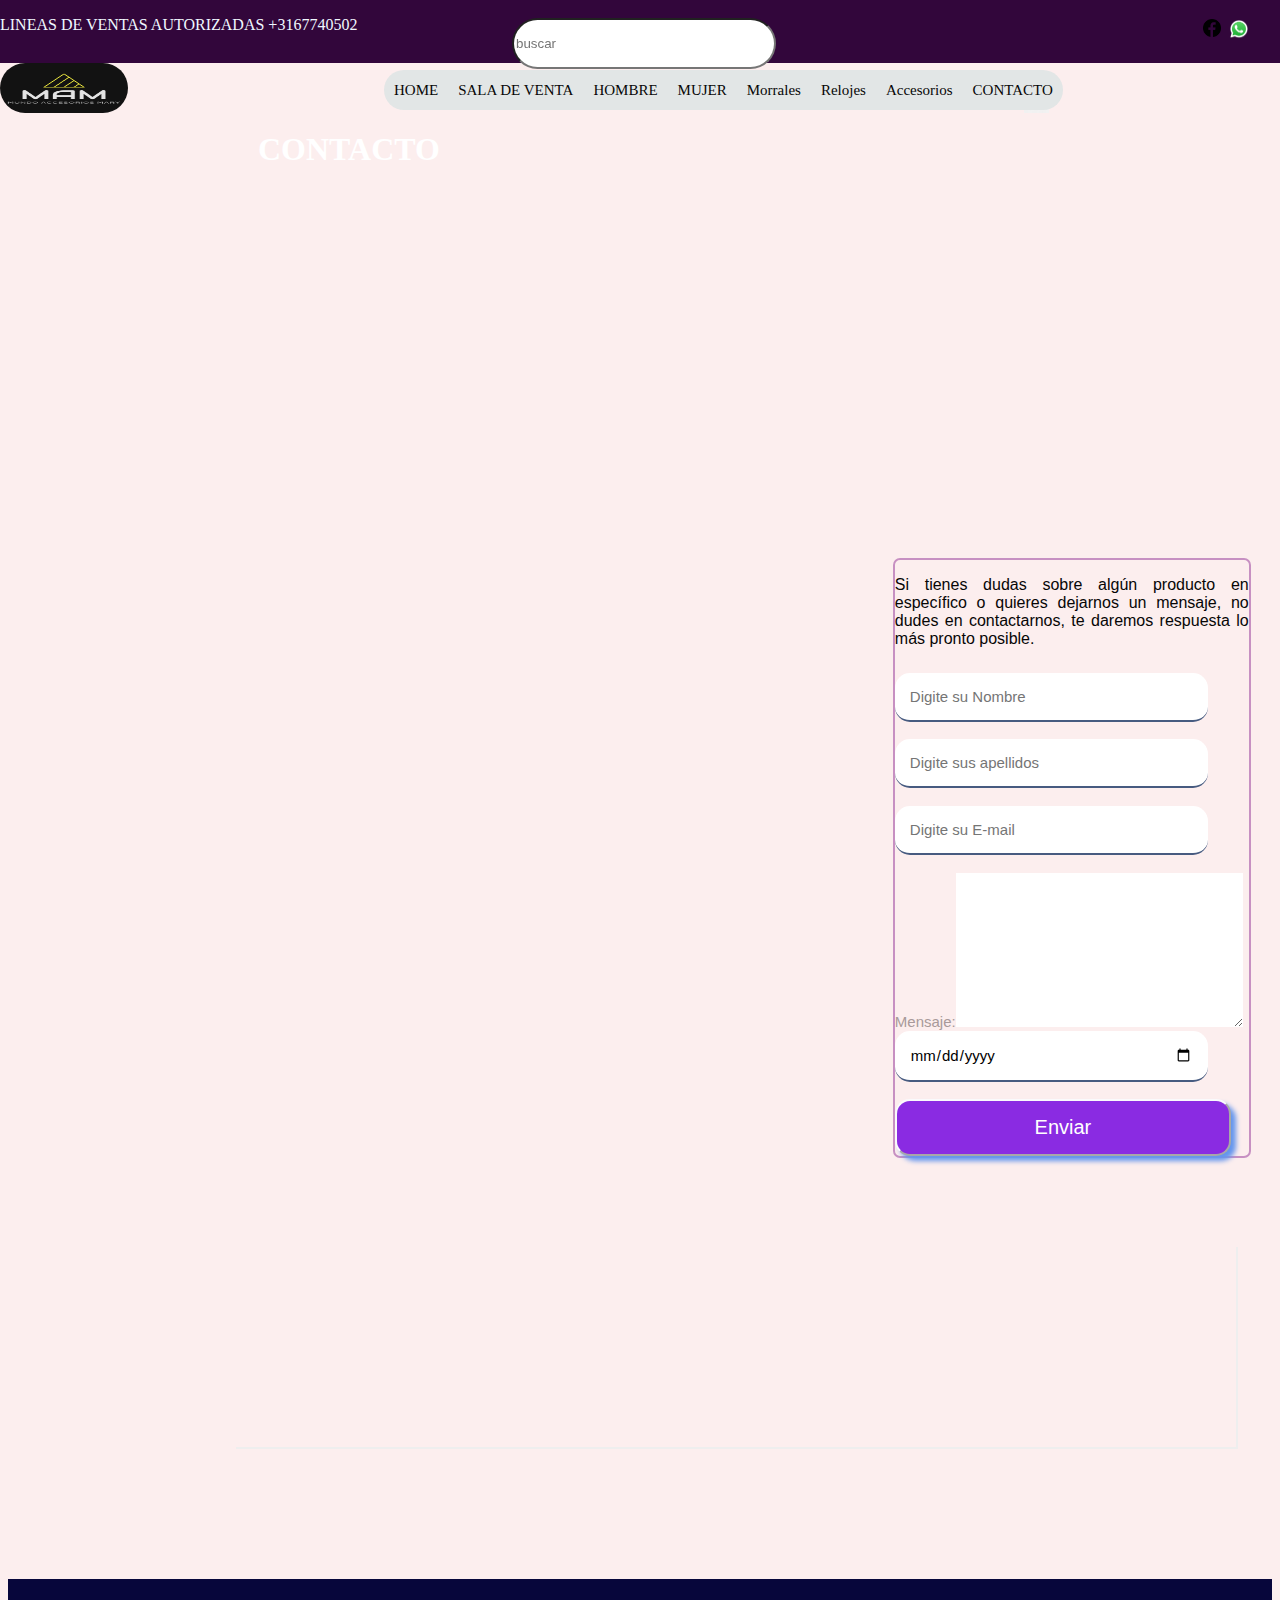
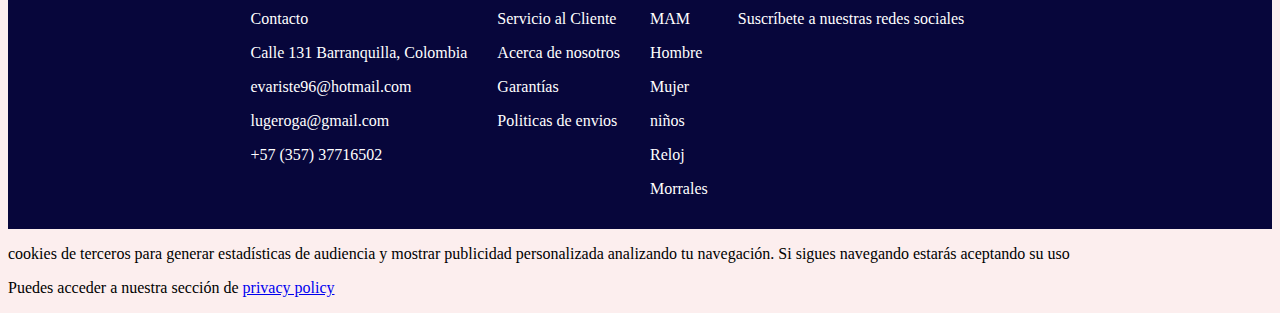
==== CONTACTO/contacto.html @ fa5fbc26 "avance Bootstrap" ====
<!DOCTYPE html>
<html lang="es">
         <head>
            <meta charset="utf-8" />
            <link rel="shortcut icon" href="/Image/favicon-.ico" type="image/x-icon">
            <title>Contacto</title>
            <link rel="stylesheet" href="/CONTACTO/css-contacto.css" />
         </head>
 <body>
    <!-- ESTA ES LA CABECERA  -->
        <header>
          
              <div class="head-div">
                        <div> 
                          <p class="h4-head">LINEAS DE VENTAS AUTORIZADAS +3167740502</p> 
                  
                        </div>
                        <div>
                        <input type="text"  placeholder="buscar" class="container-input">
                        </div>
              
                         <div>  
                         <a href=""><img src="/Image/face.png" alt="facebook" class="head-redes-face"></a>  
                         </div>
              
                         <div>
                         <a href="https://api.whatsapp.com/send?phone=3167740502"><img src="/Image/WhatsApp.svg.webp" alt="WhatsApp" class="redes-whatsapp" > </a>   
                         </div>
                </div>
                <div>
                  <a href=""><img src="/Image/logo-.png" alt="logo-MAM" class="logo"></a>
                </div>
                   


                  <div>            
                     <a href=""><img src="/Image/carro-compra.png" alt="compra" class="carro-compra"></a> 
                  </div>
                  
                  
        </header>
               
         <!-- Menu de Navegacion   -->
        <section>
         <div class="caja-de-menu">  
            <nav class="uni">    
                     <ul class="nav-ul">
                          <li class="nav-ul-li"><a href ="/index.html" class="nav-ul-li-a">HOME</a></li>
                          <li class="nav-ul-li"> <a href="#SALA-VENTAS" class="nav-ul-li-a">SALA DE VENTA</a></li>
                          <li class="nav-ul-li"><a href="#" class="nav-ul-li-a">HOMBRE</a>
                       <ul class="ulsecundario"> 
                          <li class="lisecundario"><a href ="#" class="asecundario">Reloj</a></li>
                          <li class="lisecundario"><a href ="#" class="asecundario">Morral</a></li>   
                       </ul>
                          </li>   
                     <li class="nav-ul-li"><a href="#" class="nav-ul-li-a">MUJER</a></li>
                     <li class="nav-ul-li"><a href="#" class="nav-ul-li-a">Morrales</a></li>
         
                     <li class="nav-ul-li"><a href="#" class="nav-ul-li-a">Relojes</a></li>
                     <li class="nav-ul-li"><a href="#" class="nav-ul-li-a">Accesorios</a></li>
                     <li class="nav-ul-li"><a href="/CONTACTO/contacto.html" class="nav-ul-li-a">CONTACTO</a></li>
                     </ul>
              </nav>              
         </div>  
      </section>   
      <br> <br> <br> <br> <br>
     <section class="imagen-contacto">
      
        <h1 class="h1-contacto">CONTACTO</h1>    
      
     </section>
        
   
       
   
       
       
     
      

  <!-- formulario   -->

  <section class="form-contacto">
    
      
   <p class="texto">Si tienes dudas sobre algún producto en específico o quieres dejarnos un mensaje,
             no dudes en contactarnos, te daremos respuesta lo más pronto posible.</p>
          <form action="" method="get" >
            
            <input type="text" placeholder="Digite su Nombre">
            <input type="text" placeholder="Digite sus apellidos">
            <input type="email" placeholder="Digite su E-mail">
            <label for="texttarea">Mensaje:<textarea name="textarea" id="" cols="35" rows="10" maxlength="100"></textarea></label>
            <input type="date" name="datetime_contr"/>
            <button>Enviar</button>
            
         </form>
  </section>
   
  <section>
   <iframe src="https://www.google.com/maps/embed?pb=!1m18!1m12!1m3!1d3917.046689039171!2d-74.85917752517916!3d10.959845889200283!2m3!1f0!2f0!3f0!3m2!1i1024!2i768!4f13.1!3m3!1m2!1s0x8ef5d315eaa06013%3A0x29bd46b92109de9b!2sCaribe%20Verde%20Conjunto%20Villas%20del%20Caribe!5e0!3m2!1ses-419!2sco!4v1682304691060!5m2!1ses-419!2sco"  allowfullscreen="" loading="lazy" referrerpolicy="no-referrer-when-downgrade"></iframe>
  </section>
<footer id="footer-dir">
      <div class="div-contacto">
      <div class="div-contacto-div">
            <p> Contacto</p>
            <p> Calle 131 Barranquilla, Colombia</p>
            <p>evariste96@hotmail.com</p>
            <p>lugeroga@gmail.com</p>
            <p>+57 (357) 37716502</p>
  
        </div>
        <div class="div-contacto-div">
            <p> Servicio al Cliente</p>
            <p> Acerca de nosotros</p>
            <p>Garantías</p>
            <p>Politicas de envios</p>
            
        </div>
        <div class="div-contacto-div"> 
            <p> MAM</p>
            <p> Hombre</p>
            <p>Mujer</p>
            <p>niños</p>
            <p>Reloj</p>
            <p>Morrales</p>
               
        </div>
        <div class="div-contacto-div">
            <p> Suscríbete a nuestras redes sociales</p>
           
              
        </div>  
      </div>  
</footer>
      
<div class="">
      <p> cookies de terceros para generar estadísticas de audiencia y mostrar publicidad personalizada analizando tu navegación. Si sigues navegando estarás aceptando su uso</p>
      <p> Puedes acceder a nuestra sección de <a href="#">privacy policy</a></p>
</div>     
       
</body>

</html>
---- CONTACTO/css-contacto.css ----
body {

   padding: 0%;
   background:rgb(252, 238, 238);
   margin-top: 20px;
}
header { 
    
    position: fixed;
    background-color: rgb(50, 6, 59);
    width: 100%; 
    height: 7%;
    left: 0%;
    top: 0%; 
     }
.head-div{
      display: flex; 
    }

.h4-head { 
    display: flex;
    left: 0%;
    color:aliceblue
}

.container-input { 
  
    position:fixed;
    left: 40%;
    top: 2%;
    border-radius: 40PX;
    width: 20%; 
    height: 5%; 
}
.head-redes-face { 
    width: 18px;
    position: absolute;
    left: 94%;
    top: 30%;
         
    }
    
.redes-whatsapp {
    width: 20px;
    position: absolute;
    left: 96%;
    top: 30%;

}
.header-contenedor{
  display: flex; 
}
.logo {
  position: absolute;
    width: 10%;
    height: 80%;
    top: 100%;
    border-radius: 40PX;
}
nav {

    width: 100%; 
    position: fixed;
 
       
}


.carro-compra {
  width: 25px;
  position: absolute;
  left: 80%;
  top: 140%;
}


.uni {
        display: flex;
        width: 100%;
        top:18%;
        align-items: flex-end;
        
    
  }


.nav-ul{
    list-style: none;
    margin: 0;
    padding: 0;
    position: fixed;
    left: 35%;
    background-color: rgb(226, 230, 230);
    top: 70px;
    left: 30%;
    border-radius: 40px;
  }

.nav-ul-li{
    float: left;
    position: relative;
    font-size: 15px;
    
}
/*   */
.nav-ul-li-a {
    
    display: block;
    padding: 0 10px;
    line-height: 40px;
    text-decoration: none;
    color: #070707;
    
}
/* Subraya el menu Principal  */
.nav-ul-li-a:hover{
    text-decoration:underline; 
            
}

.ulsecundario{
    position: absolute;
    top: 40px;
    left: 0;
    display: none;
    padding: 0;
    
    
}
.lisecundario {
    float: none;
    width: 200px;
    list-style: none;
    text-decoration: none;
}

.asecundario{
    text-decoration: none;
    color:black;
    display: block;
    
    
}
.nav-ul-li:hover > ul {
    display: block;
    background-color:bisque;
    display: block;
    
    line-height: 40px;
    
    color: #070707;
}
.container-video1{
  margin-top: 120px;
  display: block;
}
.video1{
    width: 100%;
    height: 50%;
    left: 500px;
    margin-top: 100px;
    display: block;
   
  }
   
  .contenedor{
   
    display: flex;
  }
  .div-envios{
    display: flex;
    margin-left: 20%;
    margin-top: 10%;
  }
  .envios{
    display: flex;
    
    margin: 10px;
  }
  #footer-dir{
     
    margin-top: 10%;
    color: white;
    background-color: rgb(7, 6, 59);
    width: 100%;
    
  }
  .div-contacto{
    margin-left: 18%;
    display: flex;
  }
  .div-contacto-div{
    padding: 15px;;
  }
  iframe{
    width: 1000px;
    height: 200px;
    margin-left: 18%;
    border-top: 0px;
    border-left: 0px;
    
}
.imagen-contacto{
  background-repeat: no-repeat;
  background-image: url(https://mundoreloj.com.co/wp-content/uploads/2020/12/Banner-nosotros-1.png);
  
}  
.h1-contacto{
  height: 300px;
  color:white;
  padding: 0px;
  margin-left: 250px;
  margin-left: 250px;  
}
.form-contacto{
  width: 28%;
  margin-top: 10%;
  margin-left: 70%;
  margin-bottom: 7%;
  border-radius: 7px;
  border: solid rgb(199, 144, 194);
  border-width: 2px;

  font-family: 'Roboto', sans-serif;
}


.texto{
  text-align: justify;
  margin-bottom: 7%;
  color: rgb(7, 6, 6);
}
.texto-blanco{
  color: rgb(167, 162, 162);
}
form>input{
    width: 80%;
    margin-bottom: 5%;
    padding: 15px;
    border-radius: 15px;
    border-color: rgb(71, 91, 128);
    border-left-style: none;
    border-top-style: none;
    border-right: none;
    font-size: 15px;
    font-family: 'Roboto', sans-serif;
    font-family: 'Source Sans Pro', sans-serif;
   
}
form>button{
  background-color: blueviolet;
  color: white;
  padding: 15px;
  width: 95%;
  border-radius: 15px;
  font-size: 20px;
  font-family: 'Roboto', sans-serif;
  font-family: 'Source Sans Pro', sans-serif;
  border-color: rgb(250, 250, 252);
  box-shadow:5px 5px 5px cornflowerblue ; 
}
form>button:hover{
  
  width: 100%;
  background-color: rgb(236, 17, 200);
}
form>label{
  font-size: 15px;
  color:rgb(168, 154, 154);
  font-family: 'Roboto', sans-serif;
  font-family: 'Source Sans Pro', sans-serif;
  margin-bottom: 5%;
}
  textarea{
    max-width: 80%;
    max-height: 250px;
    min-width: 70%;
    min-height: 150px;
    border: none;
    
  }
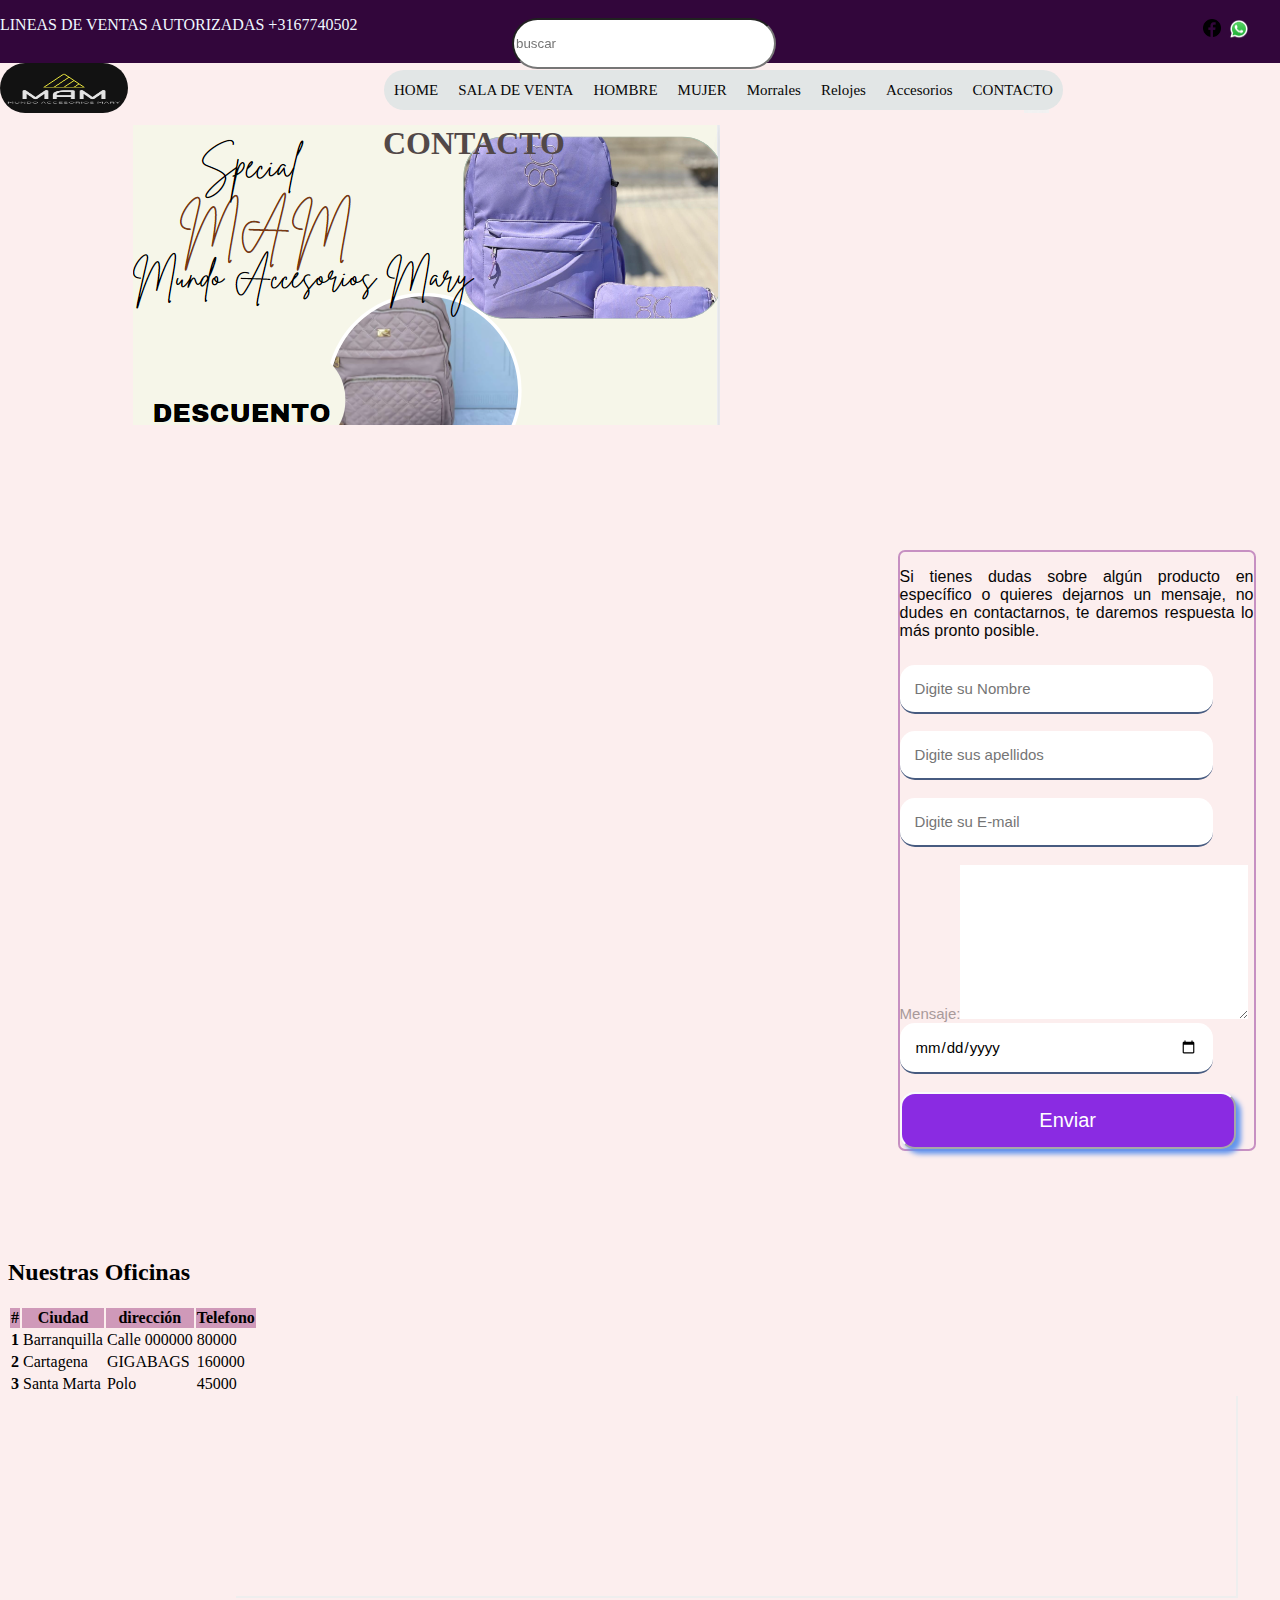
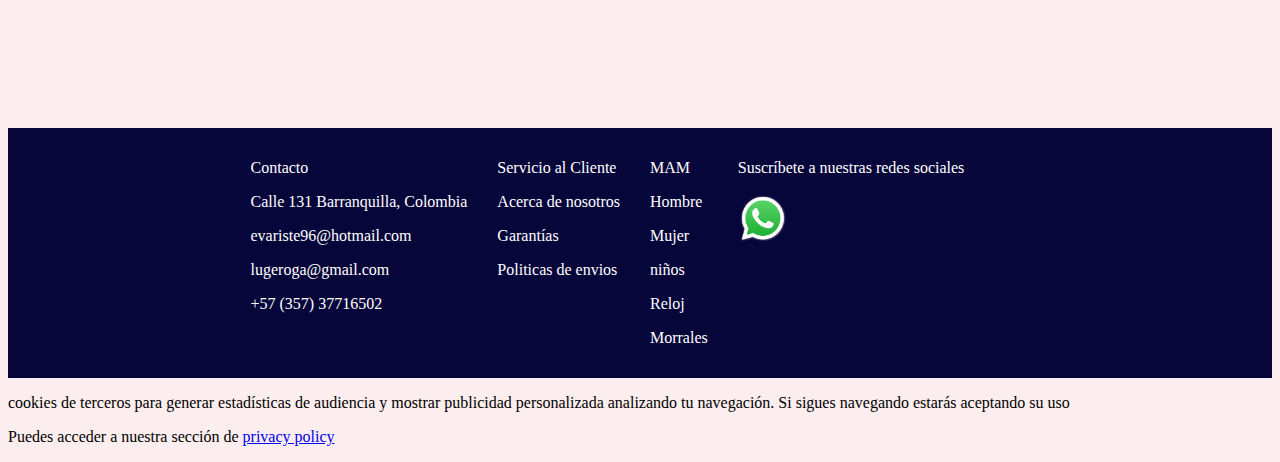
==== commit efa5dd00: "boton enlace abajo" ====
--- a/CONTACTO/contacto.html
+++ b/CONTACTO/contacto.html
@@ -4,6 +4,8 @@
             <meta charset="utf-8" />
             <link rel="shortcut icon" href="/Image/favicon-.ico" type="image/x-icon">
             <title>Contacto</title>
+            <link href="https://cdn.jsdelivr.net/npm/bootstrap@5.3.0-alpha3/dist/css/bootstrap.min.css" rel="stylesheet" 
+            integrity="sha384-KK94CHFLLe+nY2dmCWGMq91rCGa5gtU4mk92HdvYe+M/SXH301p5ILy+dN9+nJOZ" crossorigin="anonymous">
             <link rel="stylesheet" href="/CONTACTO/css-contacto.css" />
          </head>
  <body>
@@ -42,63 +44,100 @@
                
          <!-- Menu de Navegacion   -->
         <section>
-         <div class="caja-de-menu">  
-            <nav class="uni">    
+            <div class="caja-de-menu">  
+                 <nav class="uni">    
                      <ul class="nav-ul">
                           <li class="nav-ul-li"><a href ="/index.html" class="nav-ul-li-a">HOME</a></li>
                           <li class="nav-ul-li"> <a href="#SALA-VENTAS" class="nav-ul-li-a">SALA DE VENTA</a></li>
                           <li class="nav-ul-li"><a href="#" class="nav-ul-li-a">HOMBRE</a>
-                       <ul class="ulsecundario"> 
+                      <ul class="ulsecundario"> 
                           <li class="lisecundario"><a href ="#" class="asecundario">Reloj</a></li>
                           <li class="lisecundario"><a href ="#" class="asecundario">Morral</a></li>   
-                       </ul>
+                      </ul>
                           </li>   
-                     <li class="nav-ul-li"><a href="#" class="nav-ul-li-a">MUJER</a></li>
-                     <li class="nav-ul-li"><a href="#" class="nav-ul-li-a">Morrales</a></li>
-         
-                     <li class="nav-ul-li"><a href="#" class="nav-ul-li-a">Relojes</a></li>
-                     <li class="nav-ul-li"><a href="#" class="nav-ul-li-a">Accesorios</a></li>
-                     <li class="nav-ul-li"><a href="/CONTACTO/contacto.html" class="nav-ul-li-a">CONTACTO</a></li>
+                          <li class="nav-ul-li"><a href="#" class="nav-ul-li-a">MUJER</a></li>
+                          <li class="nav-ul-li"><a href="#" class="nav-ul-li-a">Morrales</a></li>
+              
+                          <li class="nav-ul-li"><a href="#" class="nav-ul-li-a">Relojes</a></li>
+                          <li class="nav-ul-li"><a href="#" class="nav-ul-li-a">Accesorios</a></li>
+                          <li class="nav-ul-li"><a href="/CONTACTO/contacto.html" class="nav-ul-li-a">CONTACTO</a></li>
                      </ul>
               </nav>              
-         </div>  
+            </div>  
       </section>   
-      <br> <br> <br> <br> <br>
+      
      <section class="imagen-contacto">
       
         <h1 class="h1-contacto">CONTACTO</h1>    
       
      </section>
-        
-   
-       
-   
-       
-       
-     
-      
+              
 
   <!-- formulario   -->
 
-  <section class="form-contacto">
+  <div class="video-form">
     
-      
-   <p class="texto">Si tienes dudas sobre algún producto en específico o quieres dejarnos un mensaje,
-             no dudes en contactarnos, te daremos respuesta lo más pronto posible.</p>
-          <form action="" method="get" >
-            
-            <input type="text" placeholder="Digite su Nombre">
-            <input type="text" placeholder="Digite sus apellidos">
-            <input type="email" placeholder="Digite su E-mail">
-            <label for="texttarea">Mensaje:<textarea name="textarea" id="" cols="35" rows="10" maxlength="100"></textarea></label>
-            <input type="date" name="datetime_contr"/>
-            <button>Enviar</button>
-            
-         </form>
-  </section>
+       
+              <div>
+                
+                <iframe width="60" height="315" src="https://www.youtube.com/embed/RCDYt81NinU" title="YouTube video player" frameborder="0" 
+                
+                allow="accelerometer; autoplay; clipboard-write; encrypted-media; gyroscope; picture-in-picture; web-share" allowfullscreen></iframe>
+              </div>           
+                    <div class="form-contacto">
+                     <p class="texto">Si tienes dudas sobre algún producto en específico o quieres dejarnos un mensaje,
+                      no dudes en contactarnos, te daremos respuesta lo más pronto posible.</p>
+                    <form action="" method="get" >
+                      
+                              <input type="text" placeholder="Digite su Nombre">
+                              <input type="text" placeholder="Digite sus apellidos">
+                              <input type="email" placeholder="Digite su E-mail">
+                              <label for="texttarea">Mensaje:<textarea name="textarea" id="" cols="35" rows="10" maxlength="100"></textarea></label>
+                              <input type="date" name="datetime_contr"/>
+                              <button>Enviar</button>
+                              
+                      </form>
+                    </div>   
+                   
+             
+                  </div>
    
+  
+   <H2>Nuestras Oficinas</H2>
+   <table class="table">
+         <thead>
+           <tr class="table-thead">
+             <th scope="col">#</th>
+             <th scope="col">Ciudad</th>
+             <th scope="col">dirección</th>
+             <th scope="col">Telefono</th>
+           </tr>
+         </thead>
+         <tbody class="table-group-divider">
+           <tr>
+             <th scope="row">1</th>
+             <td>Barranquilla</td>
+             <td>Calle 000000</td>
+             <td>80000</td>
+           </tr>
+           <tr>
+             <th scope="row">2</th>
+             <td>Cartagena</td>
+             <td>GIGABAGS</td>
+             <td>160000</td>
+           </tr>
+           <tr>
+             <th scope="row">3</th>
+             <td>Santa Marta</td>
+             <td>Polo</td>
+             <td>45000</td>
+           </tr>
+         </tbody>
+       </table>
+
   <section>
-   <iframe src="https://www.google.com/maps/embed?pb=!1m18!1m12!1m3!1d3917.046689039171!2d-74.85917752517916!3d10.959845889200283!2m3!1f0!2f0!3f0!3m2!1i1024!2i768!4f13.1!3m3!1m2!1s0x8ef5d315eaa06013%3A0x29bd46b92109de9b!2sCaribe%20Verde%20Conjunto%20Villas%20del%20Caribe!5e0!3m2!1ses-419!2sco!4v1682304691060!5m2!1ses-419!2sco"  allowfullscreen="" loading="lazy" referrerpolicy="no-referrer-when-downgrade"></iframe>
+   
+   <iframe src="https://www.google.com/maps/embed?pb=!1m18!1m12!1m3!1d3917.046689039171!2d-74.85917752517916!3d10.959845889200283!2m3!1f0!2f0!3f0!3m2!1i1024!2i768!4f13.1!3m3!1m2!1s0x8ef5d315eaa06013%3A0x29bd46b92109de9b!2sCaribe%20Verde%20Conjunto%20Villas%20del%20Caribe!5e0!3m2!1ses-419!2sco!4v1682304691060!5m2!1ses-419!2sco"  allowfullscreen="" loading="lazy" referrerpolicy="no-referrer-when-downgrade" class="iframe-mapa"></iframe>
   </section>
 <footer id="footer-dir">
       <div class="div-contacto">
@@ -128,7 +167,9 @@
         </div>
         <div class="div-contacto-div">
             <p> Suscríbete a nuestras redes sociales</p>
-           
+            <div>
+              <a href="https://api.whatsapp.com/send?phone=3167740502"><img src="/Image/WhatsApp.svg.webp" alt="WhatsApp" width="50px"> </a>   
+             </div>
               
         </div>  
       </div>  
--- a/CONTACTO/css-contacto.css
+++ b/CONTACTO/css-contacto.css
@@ -192,7 +192,7 @@
   .div-contacto-div{
     padding: 15px;;
   }
-  iframe{
+  .iframe-mapa{
     width: 1000px;
     height: 200px;
     margin-left: 18%;
@@ -200,22 +200,31 @@
     border-left: 0px;
     
 }
+iframe{
+  width: 700px;
+  height: 400px;
+  margin-left: 8%;
+  border-top: 0px;
+  border-left: 0px;
+  
+}
 .imagen-contacto{
   background-repeat: no-repeat;
-  background-image: url(https://mundoreloj.com.co/wp-content/uploads/2020/12/Banner-nosotros-1.png);
+  background-image: url(/Image/imaencontacto.PNG);
+  margin: 125px;
   
 }  
 .h1-contacto{
   height: 300px;
-  color:white;
+  color:rgb(82, 72, 72);
   padding: 0px;
-  margin-left: 250px;
+  margin-left: 200px;
   margin-left: 250px;  
 }
 .form-contacto{
   width: 28%;
-  margin-top: 10%;
-  margin-left: 70%;
+  margin-top: 0%;
+  margin-left: 15%;
   margin-bottom: 7%;
   border-radius: 7px;
   border: solid rgb(199, 144, 194);
@@ -278,4 +287,10 @@
     min-height: 150px;
     border: none;
     
+  }
+  .table-thead{
+    background-color: #cf99b9;
+  }
+  .video-form{
+    display: flex;
   }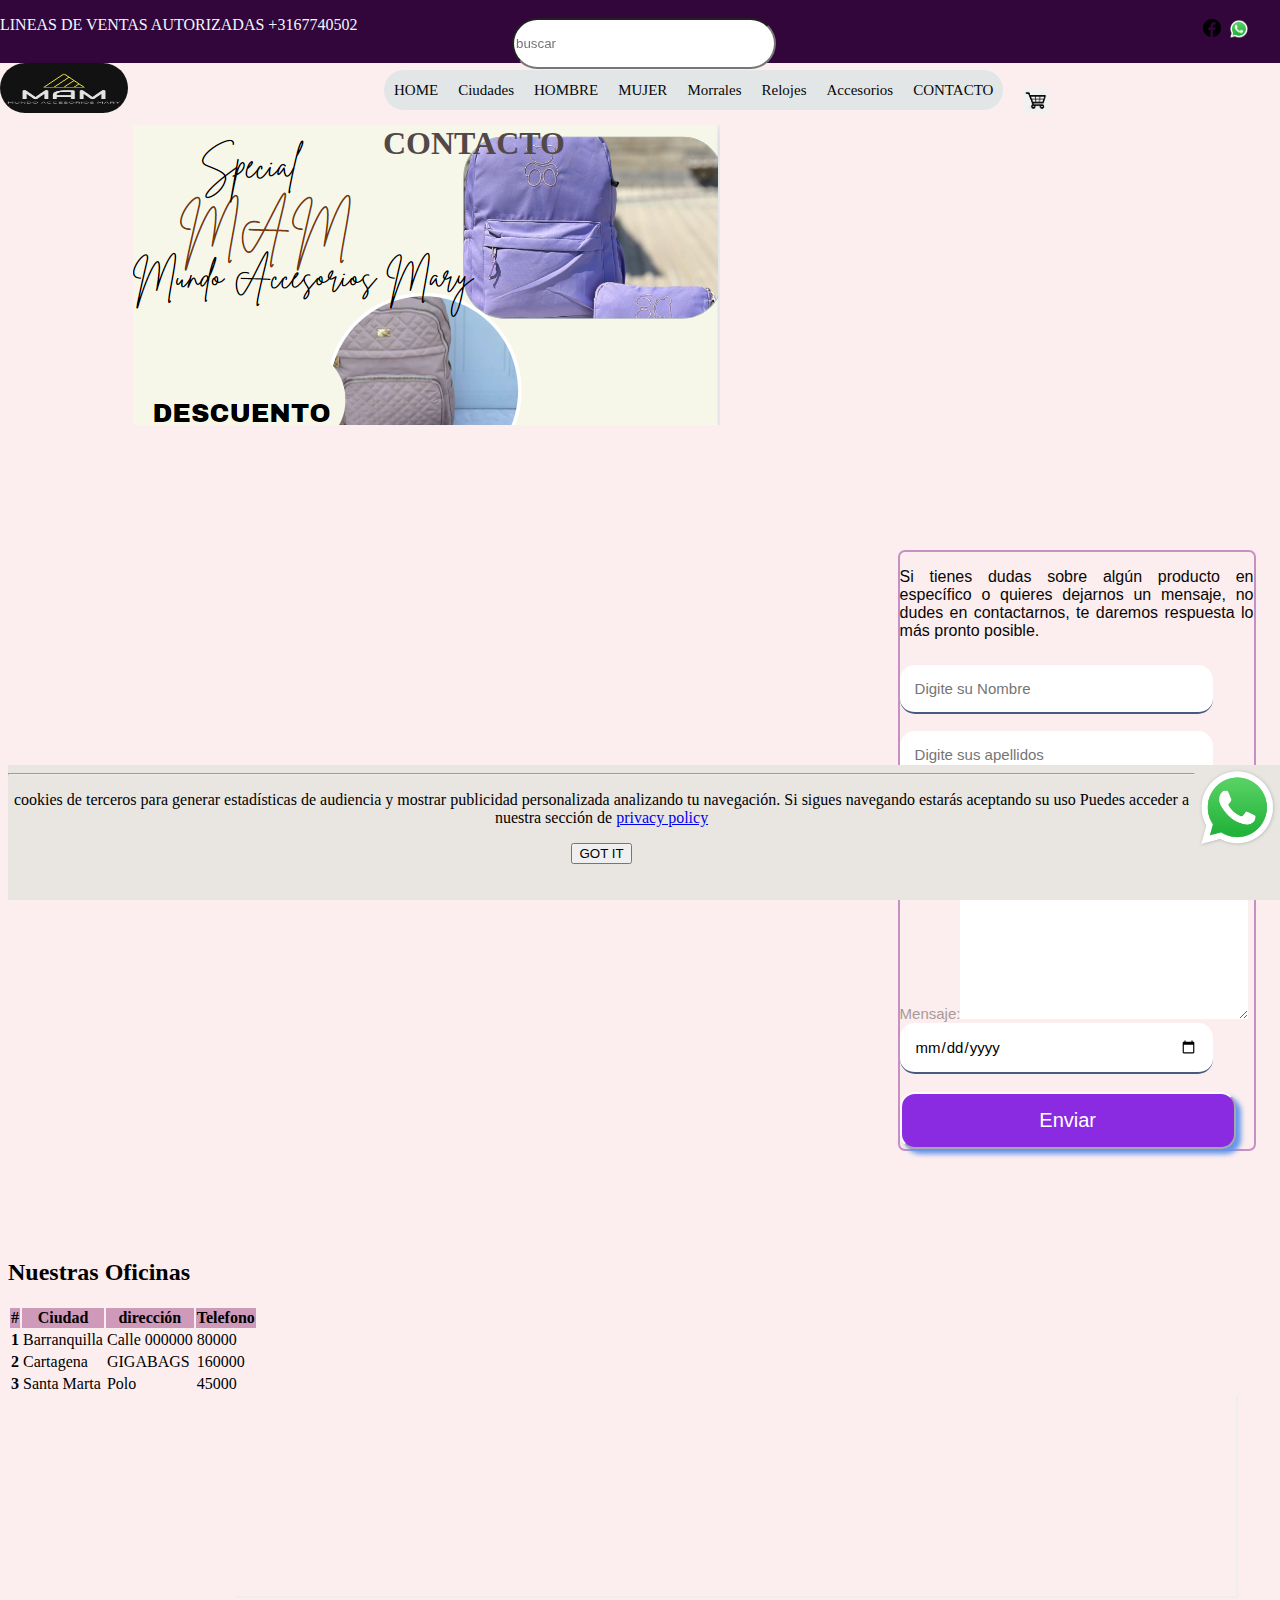
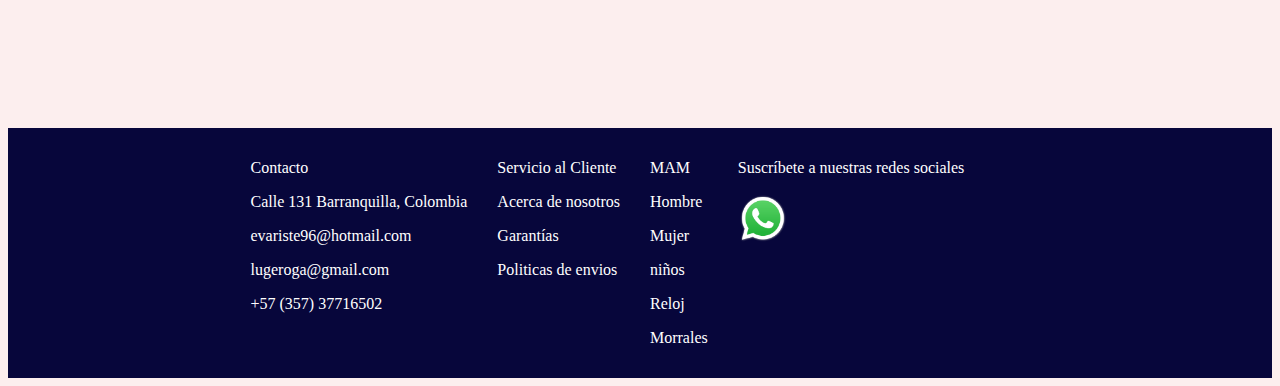
==== commit b97532b1: "modales y Pagina en Construccion" ====
--- a/CONTACTO/contacto.html
+++ b/CONTACTO/contacto.html
@@ -30,7 +30,7 @@
                          </div>
                 </div>
                 <div>
-                  <a href=""><img src="/Image/logo-.png" alt="logo-MAM" class="logo"></a>
+                  <a href="/index.html"><img src="/Image/logo-.png" alt="logo-MAM" class="logo"></a>
                 </div>
                    
 
@@ -48,18 +48,18 @@
                  <nav class="uni">    
                      <ul class="nav-ul">
                           <li class="nav-ul-li"><a href ="/index.html" class="nav-ul-li-a">HOME</a></li>
-                          <li class="nav-ul-li"> <a href="#SALA-VENTAS" class="nav-ul-li-a">SALA DE VENTA</a></li>
-                          <li class="nav-ul-li"><a href="#" class="nav-ul-li-a">HOMBRE</a>
+                          <li class="nav-ul-li"> <a href="#SALA-VENTAS" class="nav-ul-li-a">Ciudades</a></li>
+                          <li class="nav-ul-li"><a href="" class="nav-ul-li-a">HOMBRE</a>
                       <ul class="ulsecundario"> 
-                          <li class="lisecundario"><a href ="#" class="asecundario">Reloj</a></li>
-                          <li class="lisecundario"><a href ="#" class="asecundario">Morral</a></li>   
+                          <li class="lisecundario"><a href ="/SECCION-HOMBRE/hombre.html" class="asecundario">Reloj</a></li>
+                          <li class="lisecundario"><a href ="/construccion.html" class="asecundario">Morral</a></li>   
                       </ul>
                           </li>   
-                          <li class="nav-ul-li"><a href="#" class="nav-ul-li-a">MUJER</a></li>
-                          <li class="nav-ul-li"><a href="#" class="nav-ul-li-a">Morrales</a></li>
+                          <li class="nav-ul-li"><a href="/construccion.html" class="nav-ul-li-a">MUJER</a></li>
+                          <li class="nav-ul-li"><a href="/construccion.html" class="nav-ul-li-a">Morrales</a></li>
               
-                          <li class="nav-ul-li"><a href="#" class="nav-ul-li-a">Relojes</a></li>
-                          <li class="nav-ul-li"><a href="#" class="nav-ul-li-a">Accesorios</a></li>
+                          <li class="nav-ul-li"><a href="/construccion.html" class="nav-ul-li-a">Relojes</a></li>
+                          <li class="nav-ul-li"><a href="/construccion.html" class="nav-ul-li-a">Accesorios</a></li>
                           <li class="nav-ul-li"><a href="/CONTACTO/contacto.html" class="nav-ul-li-a">CONTACTO</a></li>
                      </ul>
               </nav>              
@@ -94,12 +94,12 @@
                               <input type="email" placeholder="Digite su E-mail">
                               <label for="texttarea">Mensaje:<textarea name="textarea" id="" cols="35" rows="10" maxlength="100"></textarea></label>
                               <input type="date" name="datetime_contr"/>
-                              <button>Enviar</button>
+                              <button  id="SALA-VENTAS"> Enviar</button>
                               
                       </form>
                     </div>   
                    
-             
+                    
                   </div>
    
   
@@ -174,12 +174,20 @@
         </div>  
       </div>  
 </footer>
-      
-<div class="">
-      <p> cookies de terceros para generar estadísticas de audiencia y mostrar publicidad personalizada analizando tu navegación. Si sigues navegando estarás aceptando su uso</p>
-      <p> Puedes acceder a nuestra sección de <a href="#">privacy policy</a></p>
+<div class="pie-pagina mt-5">
+  <div>
+  <hr> 
+  <p class="fs-6 m-0"> cookies de terceros para generar estadísticas de audiencia y mostrar publicidad personalizada analizando tu navegación. Si sigues navegando estarás aceptando su uso
+   Puedes acceder a nuestra sección de <a href="#">privacy policy</a></p>
+   <button type="button" class="btn btn-secondary m-0 p-1" >GOT IT</button>
+  </div>
+     <div>
+        <a href="https://api.whatsapp.com/send?phone=3147xx502"><img src="/Image/WhatsApp.svg.webp" alt="WhatsApp" width="85px"> </a>   
+     </div>   
 </div>     
+   
        
 </body>
-
+<script src="https://cdn.jsdelivr.net/npm/@popperjs/core@2.11.7/dist/umd/popper.min.js" integrity="sha384-zYPOMqeu1DAVkHiLqWBUTcbYfZ8osu1Nd6Z89ify25QV9guujx43ITvfi12/QExE" crossorigin="anonymous"></script>
+<script src="https://cdn.jsdelivr.net/npm/bootstrap@5.3.0-alpha3/dist/js/bootstrap.min.js" integrity="sha384-Y4oOpwW3duJdCWv5ly8SCFYWqFDsfob/3GkgExXKV4idmbt98QcxXYs9UoXAB7BZ" crossorigin="anonymous"></script>
 </html>--- a/CONTACTO/css-contacto.css
+++ b/CONTACTO/css-contacto.css
@@ -293,4 +293,15 @@
   }
   .video-form{
     display: flex;
+  }
+  .pie-pagina{
+    position:fixed;
+    text-align: center;
+    bottom: 0%;
+    background-color: rgb(233, 230, 226);
+    height: 15%;
+    display: flex;
+  }
+  P{
+    size: 10px;
   }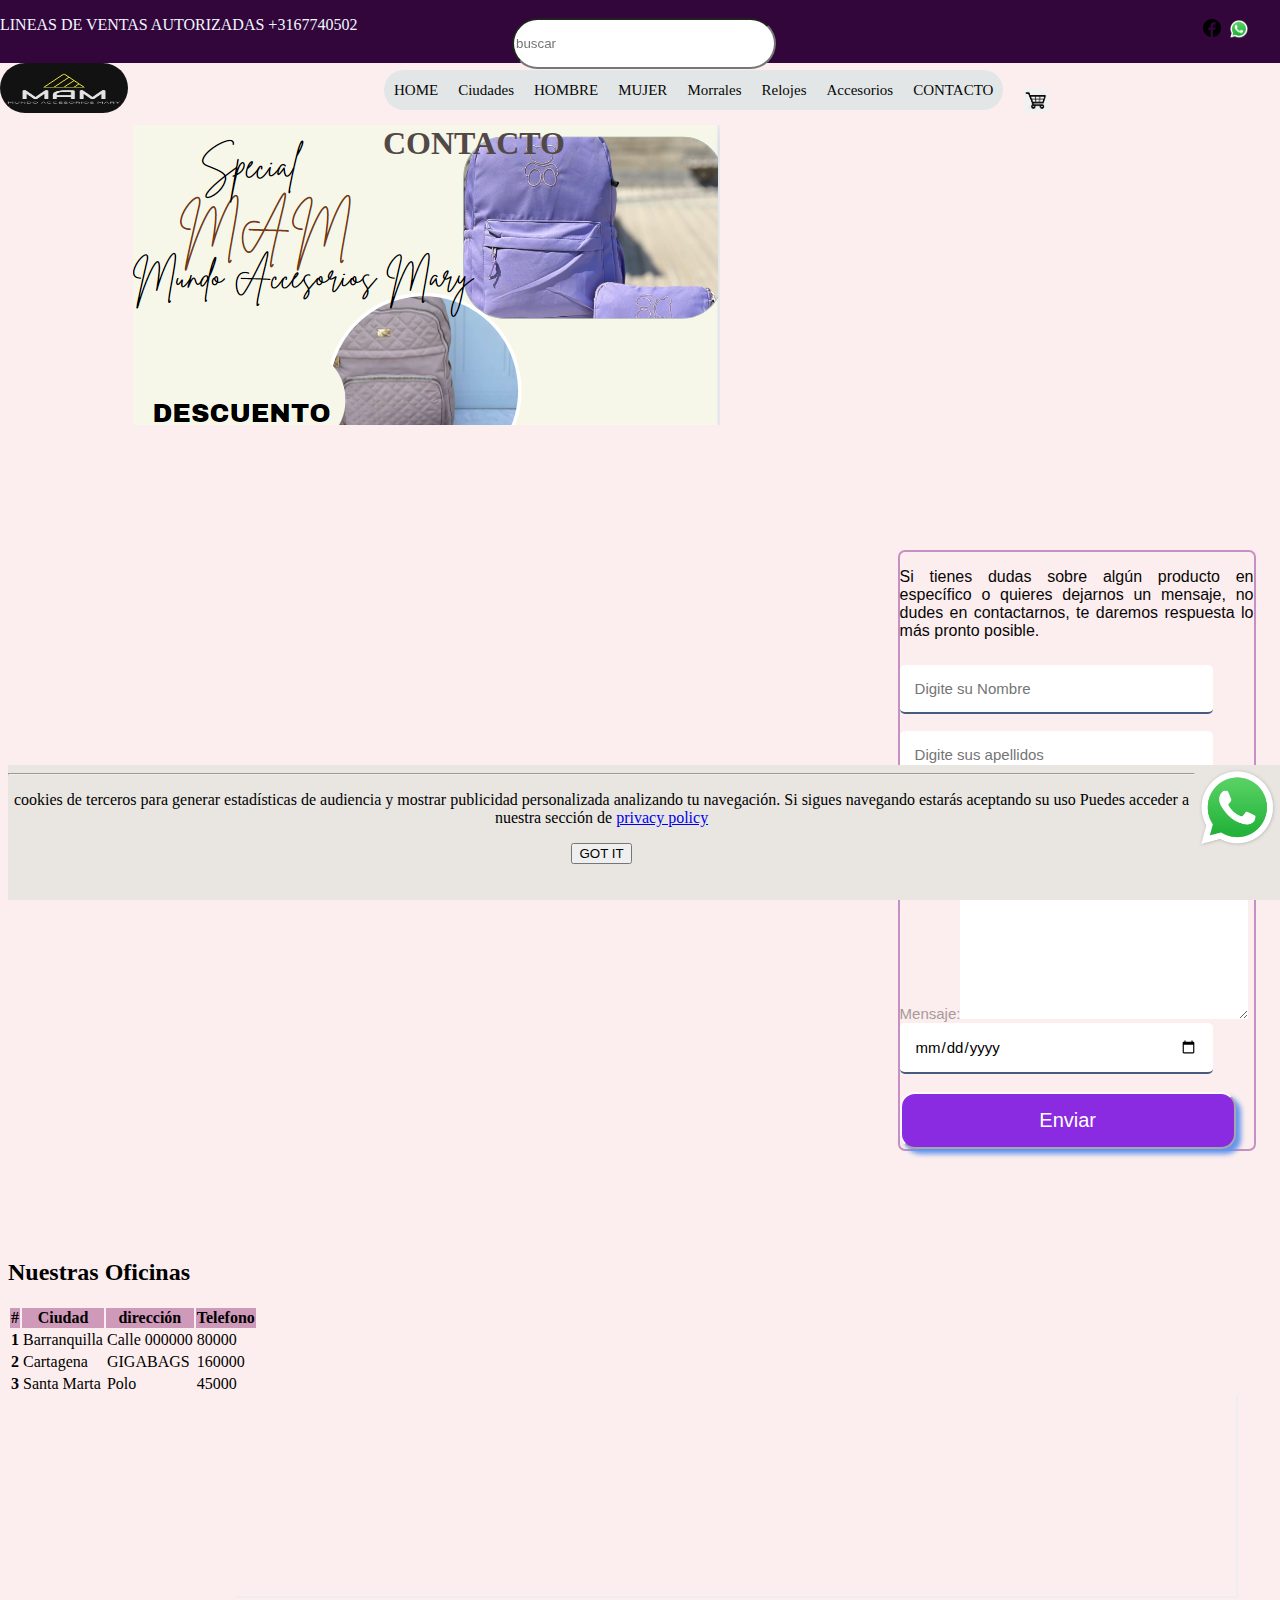
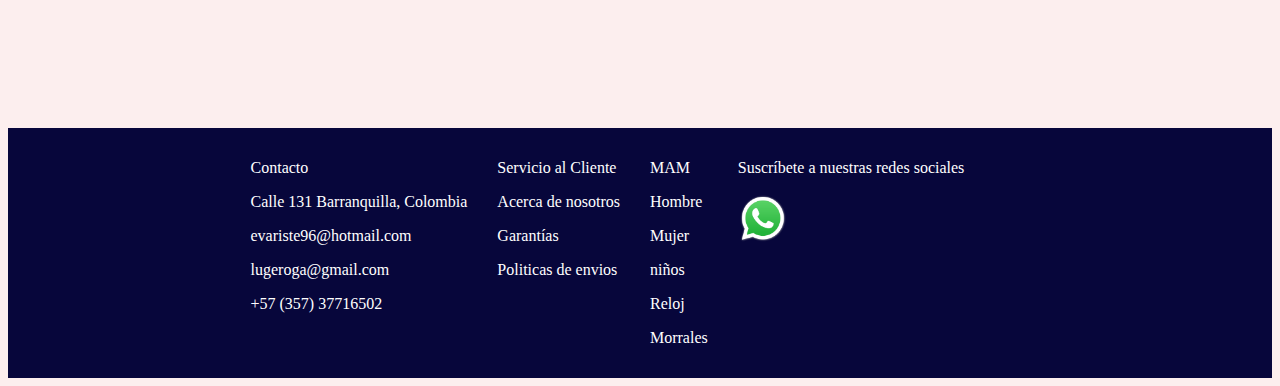
==== commit cd49d2b7: "Validando Formulario" ====
--- a/CONTACTO/contacto.html
+++ b/CONTACTO/contacto.html
@@ -2,6 +2,7 @@
 <html lang="es">
          <head>
             <meta charset="utf-8" />
+            <meta http-equiv="Permissions-Policy" content="interest-cohort=()">
             <link rel="shortcut icon" href="/Image/favicon-.ico" type="image/x-icon">
             <title>Contacto</title>
             <link href="https://cdn.jsdelivr.net/npm/bootstrap@5.3.0-alpha3/dist/css/bootstrap.min.css" rel="stylesheet" 
@@ -87,14 +88,15 @@
                     <div class="form-contacto">
                      <p class="texto">Si tienes dudas sobre algún producto en específico o quieres dejarnos un mensaje,
                       no dudes en contactarnos, te daremos respuesta lo más pronto posible.</p>
-                    <form action="" method="get" >
+                    <form action="" method="get" id="miFormulario">
                       
-                              <input type="text" placeholder="Digite su Nombre">
-                              <input type="text" placeholder="Digite sus apellidos">
-                              <input type="email" placeholder="Digite su E-mail">
-                              <label for="texttarea">Mensaje:<textarea name="textarea" id="" cols="35" rows="10" maxlength="100"></textarea></label>
-                              <input type="date" name="datetime_contr"/>
-                              <button  id="SALA-VENTAS"> Enviar</button>
+                              <input type="text" placeholder="Digite su Nombre" id="idnombre">
+                              <input type="text" placeholder="Digite sus apellidos" id="idapellido">
+                              <input type="email" placeholder="Digite su E-mail" id="idcorreo">
+                              <label for="texttarea">Mensaje:<textarea name="textarea" id="idmensaje" cols="35" rows="10" maxlength="100"></textarea></label>
+                              <input type="date" id="idfecha"/>
+                              <span id="mensajeinvalido" class="mensajeinvalido"></span>
+                              <button  onclick="validar(event)"> Enviar</button>
                               
                       </form>
                     </div>   
@@ -186,7 +188,8 @@
      </div>   
 </div>     
    
-       
+    <script src="/CONTACTO/mainClase.js"></script>   
+    <script src="/CONTACTO/main.js"></script>
 </body>
 <script src="https://cdn.jsdelivr.net/npm/@popperjs/core@2.11.7/dist/umd/popper.min.js" integrity="sha384-zYPOMqeu1DAVkHiLqWBUTcbYfZ8osu1Nd6Z89ify25QV9guujx43ITvfi12/QExE" crossorigin="anonymous"></script>
 <script src="https://cdn.jsdelivr.net/npm/bootstrap@5.3.0-alpha3/dist/js/bootstrap.min.js" integrity="sha384-Y4oOpwW3duJdCWv5ly8SCFYWqFDsfob/3GkgExXKV4idmbt98QcxXYs9UoXAB7BZ" crossorigin="anonymous"></script>
--- a/CONTACTO/css-contacto.css
+++ b/CONTACTO/css-contacto.css
@@ -246,7 +246,7 @@
     width: 80%;
     margin-bottom: 5%;
     padding: 15px;
-    border-radius: 15px;
+    border-radius: 5px;
     border-color: rgb(71, 91, 128);
     border-left-style: none;
     border-top-style: none;
@@ -304,4 +304,8 @@
   }
   P{
     size: 10px;
+  }
+  .mensajeinvalido{
+    display: block;
+    color: red;
   }